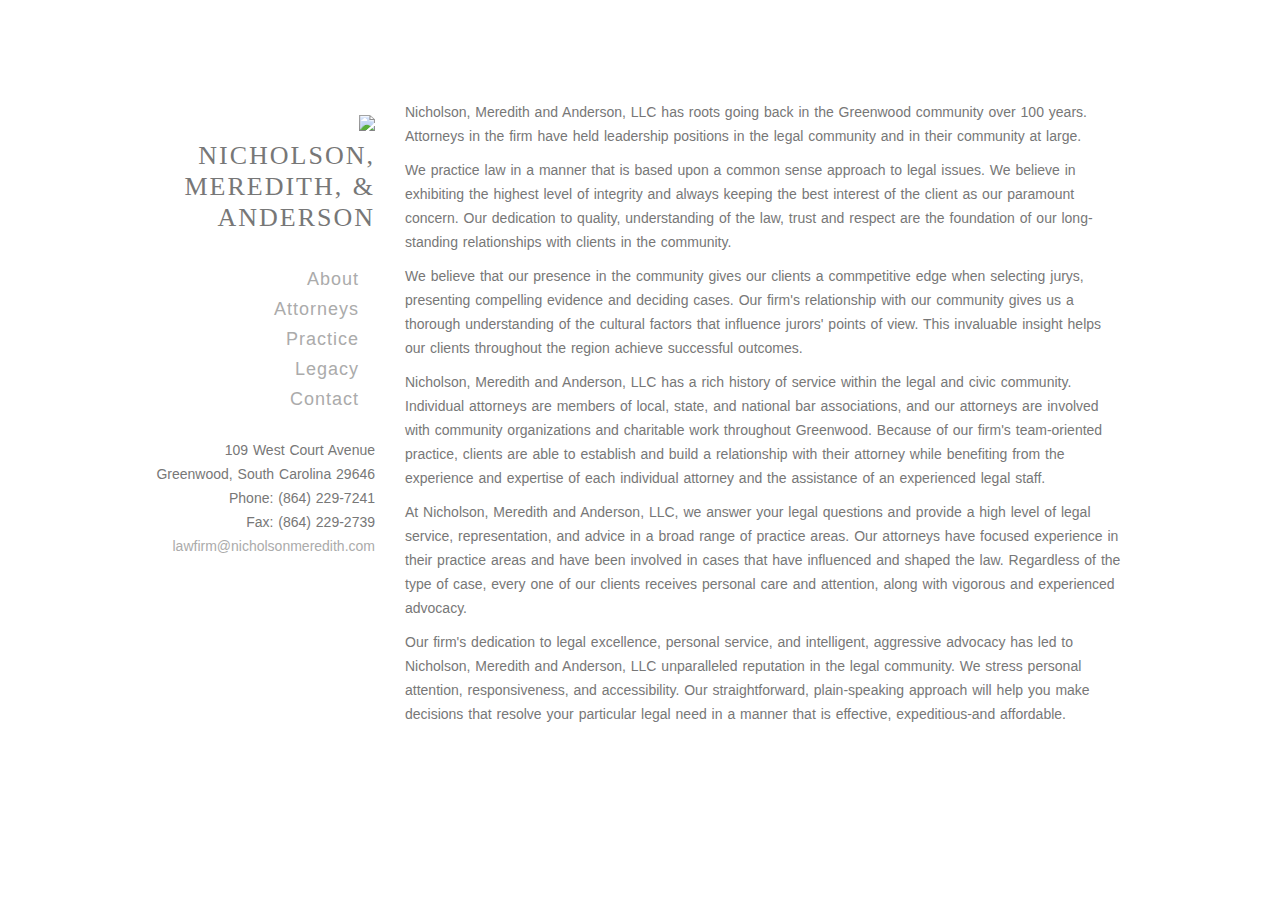
==== about.html @ c521dc34 "pages" ====
<!DOCTYPE html>
<html lang="en">
<head>
<meta charset="utf-8">
<meta name="viewport" content="width=device-width, initial-scale=1, shrink-to-fit=no">
<title>Nicholson, Meredith, &amp; Anderson</title>
<meta name="description" content="Nicholson, Meredith, and Anderson - Attorneys at Law">
<link rel="stylesheet" href="css/bootstrap.min.css">
<link rel="stylesheet" href="css/style.css">
</head>
<body class="home">
	
<div id="main-content">

	<div class="mobile">
		<div class="container">
			<div class="menu-mobile">
				<span class="item item-1"></span>
				<span class="item item-2"></span>
				<span class="item item-3"></span>
			</div>
			<div class="logo trajan"><a href="index.html">Nicholson, Meredith, &amp; Anderson</a></div>
		</div>
	</div>
	<div class="hide-menu"></div>
	
	<div class="container">
		<div class="row">
			
			<div class="col-md-3">
				<div class="header affix">
					<div class="table">
						<div class="table-cell align-middle">
							<div class="logo">
								<a href="index.html"><img class="img-fluid" src="img/nma_logo.jpg"></a>
								<a href="index.html"><h3 class="trajan">Nicholson, Meredith, &amp; Anderson</h3></a>
							</div>
							<div class="main-menu">
								<nav>
									<ul class="menu-list">
										<li class="nav-item"><a class="nav-link js-scroll-trigger" href="about.html">About</a></li>
										<li class="nav-item"><a class="nav-link js-scroll-trigger" href="attorneys.html">Attorneys</a></li>
										<li class="nav-item"><a class="nav-link js-scroll-trigger" href="practice.html">Practice</a></li>
										<li class="nav-item"><a class="nav-link js-scroll-trigger" href="legacy.html">Legacy</a></li>
										<li class="nav-item"><a class="nav-link js-scroll-trigger" href="contact.html">Contact</a></li>
									</ul>
								</nav>
							</div>
							<p><br />109 West Court Avenue Greenwood, South Carolina 29646
							<br />Phone: (864) 229-7241
							<br />Fax: (864) 229-2739
							<br /><a href="mailto:lawfirm@nicholsonmeredith.com">lawfirm@nicholsonmeredith.com</a></p>
						</div>
					</div>
				</div>
			</div>
			
			<div class="col-md-9 col-md-offset-3">
            <p>Nicholson, Meredith and Anderson, LLC has roots going back in the Greenwood community over 100 years. Attorneys in the firm have held leadership positions in the legal   community and in their community at large.</p>
            <p>We practice law in a manner that is based upon a common sense approach to   legal issues. We believe in exhibiting the highest level of integrity and always   keeping the best interest of the client as our paramount concern. Our dedication   to quality, understanding of the law, trust and respect are the foundation of   our long-standing relationships with clients in the community.</p>
            <p>We believe that our presence in the community gives our clients a commpetitive edge when selecting jurys, presenting compelling evidence and deciding cases. Our firm's relationship with our community gives us a thorough understanding of   the cultural factors that influence jurors' points of view. This invaluable   insight helps our clients throughout the region achieve successful outcomes.</p>
            <p>Nicholson, Meredith and Anderson, LLC has a rich history of service within the legal and   civic community. Individual attorneys are members of local, state, and national   bar associations, and our attorneys are involved with community organizations   and charitable work throughout Greenwood. Because of our firm's team-oriented   practice, clients are able to establish and build a relationship with their   attorney while benefiting from the experience and expertise of each individual   attorney and the assistance of an experienced legal staff.</p>
            <p>At Nicholson, Meredith and Anderson, LLC, we answer your legal questions and provide a   high level of legal service, representation, and advice in a broad range of   practice areas. Our attorneys have focused experience in their practice areas and have been involved in cases   that have influenced and shaped the law. Regardless of the type of case, every   one of our clients receives personal care and attention, along with vigorous and   experienced advocacy.</p>
            <p>Our firm's dedication to legal excellence, personal service, and intelligent,   aggressive advocacy has led to Nicholson, Meredith and Anderson, LLC unparalleled   reputation in the legal community. We stress personal attention, responsiveness,   and accessibility. Our straightforward, plain-speaking approach will help you   make decisions that resolve your particular legal need in a manner that is   effective, expeditious-and affordable.</p>

			
			</div>
			
		</div>
	</div>
	
</div>

<script src="js/jquery.min.js"></script>
<script src="js/bootstrap.min.js"></script>
<script src="js/scripts.js"></script>
</body>
</html>
---- css/style.css ----
@import url("https://use.typekit.net/eqx0vrw.css");


.trajan {
	font-family: trajan-pro-3, serif;
	font-style: normal;
	font-weight: 400;
}
.trajan.small {
	font-variant: small-caps;
}
.trajan-semibold {
	font-family: trajan-pro-3, serif;
	font-style: normal;
	font-weight: 600;
}
img.drop {
	padding:10px;
	margin: 0 0 10px;
	background:#eee;
}
img.wrap-left {
	padding:10px;
	margin: 0 10px 10px 0;
	background:#eee;
}
.section {
	margin: 0 0 50px;
}
/* =========== 1. Reset CSS  =========== */
img,
legend {
  border: 0;
}
legend,
td,
th {
  padding: 0;
}
html {
  font-family: sans-serif;
  -ms-text-size-adjust: 100%;
  -webkit-text-size-adjust: 100%;
}
article,
aside,
details,
figcaption,
figure,
footer,
header,
hgroup,
main,
menu,
nav,
section,
summary {
  display: block;
}
audio,
canvas,
progress,
video {
  display: inline-block;
  vertical-align: baseline;
}
audio:not([controls]) {
  display: none;
  height: 0;
}
[hidden],
template {
  display: none;
}
a {
  color: #ababab;
  background-color: transparent;
}
a:hover,
a:active {
  outline: 0;
}
abbr[title] {
  border-bottom: 1px dotted;
}
b,
optgroup,
strong {
  font-weight: 700;
}
dfn {
  font-style: italic;
}
h1 {
  font-size: 2em;
  margin: .67em 0;
}
mark {
  background: #ffffff;
  color: #333333;
}
small {
  font-size: 80%;
}
sub,
sup {
  font-size: 75%;
  line-height: 0;
  position: relative;
  vertical-align: baseline;
}
sup {
  top: -0.5em;
}
sub {
  bottom: -0.25em;
}
svg:not(:root) {
  overflow: hidden;
}
figure {
  margin: 1em 40px;
}
hr {
  -moz-box-sizing: content-box;
  box-sizing: content-box;
  height: 0;
}
pre,
textarea {
  overflow: auto;
}
code,
kbd,
pre,
samp {
  font-family: monospace, monospace;
  font-size: 1em;
}
button,
input,
optgroup,
select,
textarea {
  color: inherit;
  font: inherit;
  margin: 0;
}
button {
  overflow: visible;
}
button,
select {
  text-transform: none;
}
button,
html input[type=button],
input[type=reset],
input[type=submit] {
  -webkit-appearance: button;
  cursor: pointer;
}
button[disabled],
html input[disabled] {
  cursor: default;
}
button::-moz-focus-inner,
input::-moz-focus-inner {
  border: 0;
  padding: 0;
}
input {
  border-radius: 0;
  line-height: normal;
}
input[type=checkbox],
input[type=radio] {
  box-sizing: border-box;
  padding: 0;
}
input[type=number]::-webkit-inner-spin-button,
input[type=number]::-webkit-outer-spin-button {
  height: auto;
}
input[type=search] {
  -webkit-appearance: textfield;
  -moz-box-sizing: content-box;
  -webkit-box-sizing: content-box;
  box-sizing: content-box;
}
input[type=search]::-webkit-search-cancel-button,
input[type=search]::-webkit-search-decoration {
  -webkit-appearance: none;
}
fieldset {
  border: 1px solid #333333;
  margin: 0 2px;
  padding: .35em .625em .75em;
}
table {
  border-collapse: collapse;
  border-spacing: 0;
}
a,
input,
textarea,
button,
select {
  outline: none;
}
a:hover,
a:focus,
input:focus,
textarea:focus,
button:focus,
select:focus {
  outline: none !important;
  text-decoration: none;
}
* {
  -webkit-box-sizing: border-box;
  -moz-box-sizing: border-box;
  box-sizing: border-box;
}
:after,
:before {
  -webkit-box-sizing: border-box;
  -moz-box-sizing: border-box;
  box-sizing: border-box;
}
input::-webkit-input-placeholder,
textarea::-webkit-input-placeholder {
  color: #ababab;
}
input:-moz-placeholder,
textarea:-moz-placeholder {
  color: #ababab;
}
/* =========== 2. Typography  =========== */
h1,
.h1,
h2,
.h2,
h3,
.h3,
h4,
.h4,
h5,
.h5,
h6,
.h6 {
  font-family: Helvetica, Sans-Serif;
  color: #777;
  font-weight: 400;
  line-height: 1.2em;
  margin-bottom: 20px;
  margin-top: 0;
}
h1 > a,
.h1 > a,
h2 > a,
.h2 > a,
h3 > a,
.h3 > a,
h4 > a,
.h4 > a,
h5 > a,
.h5 > a,
h6 > a,
.h6 > a {
  color: inherit;
}
h1,
.h1 {
  font-size: 36px;
}
h2,
.h2 {
  font-size: 30px;
}
h3,
.h3 {
  font-size: 26px;
}
h4,
.h4 {
  font-size: 22px;
}
h5,
.h5 {
  font-size: 18px;
}
h6,
.h6 {
  font-size: 14px;
}
a {
  color: #ababab;
  text-decoration: none;
  -webkit-transition: all 0.3s ease;
  -moz-transition: all 0.3s ease;
  -ms-transition: all 0.3s ease;
  -o-transition: all 0.3s ease;
  transition: all 0.3s ease;
}
a:hover {
  color: #000000 !important;
}
.quicklinks a:hover,
.quicklinks a:active,
.quicklinks a:focus {
  color: #00b9eb !important;
}
p {
  margin-top: 0;
  margin-bottom: 10px;
}
code,
kbd,
pre,
samp {
  font-family: 'Lato', serif;
  -webkit-border-radius: 0;
  -moz-border-radius: 0;
  -ms-border-radius: 0;
  -o-border-radius: 0;
  border-radius: 0;
}
code {
  background-color: #eee;
  letter-spacing: 0.015em;
}
abbr {
  background-color: #A1D71A;
  color: #111;
  border-width: 2px;
}
mark,
.mark {
  color: #ffffff;
  background-color: #a4b4c4;
}
dfn {
  border-bottom: 1px dashed;
}
cite {
  font-style: normal;
}
blockquote {
  position: relative;
  border: 0;
  padding: 0 0 0 40px;
  margin: 20px 0;
  font-style: italic;
  overflow: hidden;
  font-size: 13px;
}
blockquote p:last-child {
  margin-bottom: 0;
}
blockquote:before {
  position: absolute;
  left: 0;
  top: 0;
  content: '\f10d';
  font-family: 'FontAwesome';
  display: inline-block;
  color: #ababab;
  font-size: 24px;
}
blockquote footer,
blockquote cite {
  font-size: 12px;
  color: #333333;
  font-weight: 700;
}
blockquote footer:before,
blockquote cite:before {
  content: '- ';
  color: #333333;
}
blockquote footer:after,
blockquote cite:after {
  content: ' ';
  color: #333333;
}
pre {
  line-height: 1.8em;
  padding: 15px;
  border: 1px solid #E4E4E4;
  font-style: italic;
  overflow: auto;
  white-space: pre-wrap;
  background-color: #f7f7f7;
  word-wrap: break-word;
  max-width: 100%;
}
img {
  max-width: 100%;
  height: auto;
  vertical-align: middle;
  border: 0;
}
input[type="search"],
input[type="text"],
input[type="url"],
input[type="number"],
input[type="password"],
input[type="email"],
input[type="file"],
select,
textarea {
  height: 36px;
  width: 100%;
  border: 1px solid #ababab;
  padding: 0 10px;
  -webkit-transition: all 0.3s ease;
  -moz-transition: all 0.3s ease;
  -ms-transition: all 0.3s ease;
  -o-transition: all 0.3s ease;
  transition: all 0.3s ease;
  -webkit-box-sizing: border-box;
  -moz-box-sizing: border-box;
  box-sizing: border-box;
  -webkit-appearance: none;
}
::-moz-selection {
  color: #f7f7f7;
  background-color: #222222;
}
::selection {
  color: #f7f7f7;
  background-color: #222222;
}
iframe {
  border: 0;
  max-width: 100%;
}
/* ===========  3. General  =========== */
body {
  margin: 0;
  padding: 100px 0 0;
  font-family: Helvetica, Sans-Serif;
  font-size: 14px;
  background: #fff;
  color: #777;
  overflow-x: hidden;
  line-height: 24px;
  word-spacing: 1px;
}
.container {
  max-width: 1000px;
}
.mobile {
  display: none;
  margin-bottom: 60px;
}
.mobile .menu-mobile {
  width: 60px;
  height: 60px;
  display: inline-block;
  position: fixed;
  z-index: 999;
}
.mobile .menu-mobile .item {
  display: block;
  width: 22px;
  height: 2px;
  background-color: #000000;
  position: relative;
}
.mobile .menu-mobile .item-1 {
  top: 23px;
}
.mobile .menu-mobile .item-2 {
  top: 29px;
}
.mobile .menu-mobile .item-3 {
  top: 35px;
}
.mobile .logo {
  padding-bottom: 0;
  padding-top: 10px;
  text-align: center;
}
.hide-menu {
  position: fixed;
  top: 0;
  left: 0;
  right: 0;
  bottom: 0;
  z-index: 998;
  background-color: rgba(0, 0, 0, 0.7);
  visibility: hidden;
  opacity: 0;
  -webkit-transition: visibility 0.3s ease, opacity 0.3s ease;
  -moz-transition: visibility 0.3s ease, opacity 0.3s ease;
  -ms-transition: visibility 0.3s ease, opacity 0.3s ease;
  -o-transition: visibility 0.3s ease, opacity 0.3s ease;
  transition: visibility 0.3s ease, opacity 0.3s ease;
}
/* ===========  4. Header  =========== */
.header {
  width: 220px;
  bottom: 0;
  top: 100px;
  text-align: right;
  z-index: 9;
  position:sticky;
}
.header-text {
  margin-bottom: 50px;
}
.header-text blockquote {
  font-size: 16px;
  padding-left: 50px;
}
.header-text blockquote:before {
  font-size: 30px;
}
.menu-left .header {
  text-align: left;
}
.menu-left .main-menu .sub-menu {
  padding-left: 0;
  padding-right: 20px;
  right: 100%;
  left: auto;
  text-align: right;
}

.table-cell {
  display: table-cell;
  vertical-align: middle;
}
.main-menu {
  font-family: Helvetica, Sans-Serif;
  letter-spacing: 1px;
  font-size: 18px;
  line-height: 24px;
}
.main-menu ul,
.main-menu li {
  list-style: none;
  padding: 0;
  margin: 0;
}
.main-menu .menu-list > li > a {
  padding-top: 3px;
  padding-bottom: 3px;
  display: block;
}
.main-menu .active a {
  color: #000000;
}
.main-menu li {
  position: relative;
}
.main-menu li:hover > .sub-menu {
  opacity: 1;
  visibility: visible;
}
.main-menu .sub-menu {
  position: absolute;
  width: 200px;
  top: 0;
  left: 100%;
  font-size: 14px;
  text-align: left;
  visibility: hidden;
  padding-left: 20px;
  opacity: 0;
}
.main-menu .sub-menu li {
  padding-left: 20px;
  padding-right: 20px;
  background-color: #ababab;
}
.main-menu .sub-menu li:first-child {
  padding-top: 10px;
}
.main-menu .sub-menu li:last-child {
  padding-bottom: 10px;
}
.main-menu .sub-menu a {
  color: #000000 !important;
}
.logo {
  font-size: 40px;
  color: #000000;
  text-transform: uppercase;
  padding-bottom: 10px;
  letter-spacing: 2px;
  line-height: 40px;
}
.logo a {
  color: inherit;
}
.socials {
  padding-top: 50px;
}
.socials a {
  margin-right: 8px;
  font-size: 14px;
}
.socials .fa-search {
  color: #000000;
}
.box-search {
  position: fixed;
  top: 0;
  left: 0;
  width: 100%;
  height: 100%;
  z-index: 999;
  background-color: #ffffff;
  opacity: 0;
  visibility: hidden;
  -webkit-transition: opacity 0.3s ease, visibility 0.3s ease;
  -moz-transition: opacity 0.3s ease, visibility 0.3s ease;
  -ms-transition: opacity 0.3s ease, visibility 0.3s ease;
  -o-transition: opacity 0.3s ease, visibility 0.3s ease;
  transition: opacity 0.3s ease, visibility 0.3s ease;
}
.box-search input[type="search"] {
  height: 50px;
  font-size: 24px;
  padding-top: 0;
  border: none;
  border-bottom: 1px solid #000000;
}
.box-search.active {
  opacity: 1;
  visibility: visible;
}
.search-form {
  margin-left: auto;
  margin-right: auto;
  max-width: 600px;
  position: relative;
  padding-bottom: 200px;
  padding-top: 100px;
}
.kd-close {
  position: absolute;
  width: 50px;
  height: 50px;
  display: inline-block;
  top: 0;
  right: 0;
  cursor: pointer;
  font-size: 24px;
  color: #000000;
  background-color: #ffffff;
  line-height: 48px;
  text-align: center;
  -webkit-border-radius: 50%;
  -moz-border-radius: 50%;
  border-radius: 50%;
}
.kd-close:before {
  content: '';
  width: 30px;
  height: 2px;
  background-color: #000000;
  display: block;
  -webkit-transform: rotate(44deg) translate(26px, 10px);
  -moz-transform: rotate(44deg) translate(26px, 10px);
  transform: rotate(44deg) translate(26px, 10px);
}
.kd-close:after {
  content: '';
  width: 30px;
  height: 2px;
  background-color: #000000;
  display: block;
  -webkit-transform: rotate(-46deg) translate(-10px, 24px);
  -moz-transform: rotate(-46deg) translate(-10px, 24px);
  transform: rotate(-46deg) translate(-10px, 24px);
}
.copyright {
  font-size: 12px;
  color: #ababab;
}
/* ===========  5. Projects  =========== */
.projects {
  padding-left: 80px;
  padding-right: 50px;
}
.project-item {
  position: relative;
  margin-bottom: 40px;
}
.project-item:last-child {
  margin-bottom: 0;
}
.project-item .title {
  position: absolute;
  top: 20px;
  left: 20px;
  opacity: 0;
  visibility: hidden;
}
.project-item .title a {
  background-color: #000000;
  color: #ffffff;
  font-size: 14px;
  display: inline-block;
  line-height: 24px;
  padding-left: 10px;
  padding-right: 10px;
  opacity: 1;
  letter-spacing: 1px;
}
.project-item .title a:hover {
  color: #ffffff !important;
  opacity: 0.7;
}
.project-item:hover .title {
  opacity: 1;
  visibility: visible;
  -webkit-transition: opacity 0.3s ease-in-out, visibility 0.3s ease-in-out;
  -moz-transition: opacity 0.3s ease-in-out, visibility 0.3s ease-in-out;
  -ms-transition: opacity 0.3s ease-in-out, visibility 0.3s ease-in-out;
  -o-transition: opacity 0.3s ease-in-out, visibility 0.3s ease-in-out;
  transition: opacity 0.3s ease-in-out, visibility 0.3s ease-in-out;
}
.pagination-wrap {
  margin-top: 60px;
  font-family: 'Roboto', serif;
}
.pagination-wrap ul {
  list-style: none;
  margin: 0;
  padding: 0;
  text-align: center;
}
.pagination-wrap ul:after {
  content: '';
  display: block;
  clear: both;
}
.pagination-wrap ul span {
  display: block;
}
.pagination-wrap ul li {
  display: inline-block;
  overflow: hidden;
  font-size: 18px;
  padding-left: 5px;
  padding-right: 5px;
}
.pagination-wrap ul li .current {
  color: #000000;
}
.navigation-wrap {
  margin-top: 50px;
  text-align: center;
}
.navigation-wrap:after {
  content: '';
  clear: both;
  display: block;
}
.navigation-wrap a {
  display: inline-block;
  width: 50px;
  height: 40px;
  line-height: 40px;
  margin-right: 10px;
  background-color: #cccccc;
  opacity: 1;
  -webkit-transition: opacity 0.3s ease;
  -moz-transition: opacity 0.3s ease;
  -ms-transition: opacity 0.3s ease;
  -o-transition: opacity 0.3s ease;
  transition: opacity 0.3s ease;
}
.navigation-wrap a:last-child {
  margin-right: 0;
}
.navigation-wrap a:hover {
  opacity: 0.8;
}
.project .detail-content {
  padding: 50px;
  background-color: #eeeeee;
}
.project .title {
  color: #000000;
  margin-bottom: 30px;
}
.project a {
  color: #000000 !important;
  font-weight: 700;
}
.project .project-attributes {
  margin-top: 20px;
  font-size: 12px;
}
.project .project-attributes .socials {
  padding-top: 0;
}
.project table {
  width: 100%;
}
.project .name {
  font-weight: 700;
  width: 30%;
  text-align: left;
  padding-bottom: 10px;
}
.project .value {
  font-style: italic;
  width: 70%;
  padding-bottom: 10px;
}
.project .images-project {
  margin-top: 50px;
}
.project .popup img {
  margin-bottom: 30px;
}
.project .popup:last-child img {
  margin-bottom: 0;
}
/* ===========  6. Posts  =========== */
.post {
  margin-bottom: 40px;
}
.post:last-child {
  margin-bottom: 0;
}
.post .post-content {
  background-color: #eeeeee;
  padding: 50px 50px 40px;
}
.title {
  margin-top: 0;
  margin-bottom: 5px;
  line-height: 24px;
  color: #000000;
  font-size: 24px;
  letter-spacing: 1px;
}
.post-details {
  font-style: italic;
  font-size: 12px;
}
.post-details a {
  display: inline-block;
}
.post-details a:after {
  content: '//';
  margin-left: 5px;
  margin-right: 5px;
}
.post-details a:last-child:after {
  content: normal;
}
.the-content {
  margin-top: 20px;
}
.the-content p:last-child {
  margin-bottom: 0;
}
.the-content ul,
.the-content ol {
  font-size: 13px;
  font-style: italic;
  padding-left: 20px;
}
.the-content ul li,
.the-content ol li {
  margin-bottom: 5px;
}
.the-content ul > li:last-child,
.the-content ol > li:last-child {
  margin-bottom: 0;
}
.post-footer {
  margin-top: 30px;
}
.cat strong {
  margin-right: 5px;
}
.cat a {
  color: #000000;
}
.cat a:after {
  content: ',';
  margin-right: 5px;
}
.cat a:last-child:after {
  content: normal;
}
.post-tags a {
  opacity: 1;
  display: inline-block;
  color: #000000;
}
.post-tags a:before {
  margin-left: 5px;
  content: '#';
}
.post-tags a:first-child:before {
  margin-left: 0;
}
.post-tags a:hover {
  opacity: 0.8;
}
.post-share {
  text-align: center;
  padding-top: 10px;
  margin-bottom: 30px;
}
.post-share a {
  color: #000000;
  margin-left: 5px;
  margin-right: 5px;
}
.the-excerpt {
  margin-top: 20px;
}
.contact-item {
  margin-bottom: 20px;
}
.contact-item:last-child {
  margin-bottom: 0;
}
.contact-item textarea {
  padding-top: 5px;
  height: 100px;
  resize: vertical;
}
.contact-item .submit {
  display: inline-block;
  min-width: 100px;
  padding-left: 20px;
  padding-right: 20px;
  background-color: #000000;
  color: #ffffff;
  border: none;
  height: 36px;
  text-transform: uppercase;
  font-size: 12px;
  letter-spacing: 1px;
}
.post_404_not_found {
  margin-top: 20px;
}
.go-to-home {
  min-width: 100px;
  padding: 5px 15px;
  display: inline-block;
  background-color: #000000;
  color: #ffffff;
  margin-top: 10px;
}
.go-to-home a {
  color: inherit;
  opacity: 1;
}
.go-to-home a:hover {
  color: inherit !important;
  opacity: 0.8;
}
/* ===========  7. Footer  =========== */
.footer-inner {
  margin-top: 80px;
  border-top: 1px solid #ababab;
  padding-top: 40px;
  padding-bottom: 40px;
  margin-left: 80px;
  margin-right: 50px;
  font-size: 12px;
}
.footer-inner .title {
  font-size: 14px;
  font-weight: 700;
}
.footer-inner ul {
  list-style: none;
  font-size: 12px;
  margin: 0;
  padding: 0;
}
/* ===========  8. Preload  =========== */
#preload {
  top: 0;
  left: 0;
  bottom: 0;
  right: 0;
  margin: auto;
  position: fixed;
  width: 100%;
  height: 100%;
  background-color: #fff;
  z-index: 9999999;
  display: flex;
  align-items: center;
  justify-content: center;
  overflow: hidden;
}
#preload .kd-bounce {
  width: 40px;
  height: 40px;
  position: relative;
  margin: 40px auto;
}
#preload .kd-bounce:before,
#preload .kd-bounce:after {
  content: '';
  display: block;
  width: 100%;
  height: 100%;
  border-radius: 50%;
  background-color: #242424;
  opacity: 0.4;
  position: absolute;
  top: 0;
  left: 0;
  animation: kd-bounce 2.4s infinite ease-in-out;
}
#preload .kd-bounce:after {
  animation-delay: -1.2s;
}
@keyframes kd-bounce {
  0%,
  100% {
    transform: scale(0);
  }
  50% {
    transform: scale(1);
  }
}
/* ===========  9. Responsive  =========== */
@media screen and (max-width: 991px) {
  .preload {
    display: none;
  }
  .mobile {
    display: block;
  }
  .header,
  .menu-left .header {
    left: 0;
    width: 250px;
    z-index: 9999;
    background-color: #000000;
    text-align: center;
    -webkit-transform: translateX(-101%);
    -moz-transform: translateX(-101%);
    transform: translateX(-101%);
    -webkit-transition: transform 0.3s ease;
    -moz-transition: transform 0.3s ease;
    -ms-transition: transform 0.3s ease;
    -o-transition: transform 0.3s ease;
    transition: transform 0.3s ease;
  }
  .header .logo,
  .menu-left .header .logo {
    color: #ffffff;
  }
  .header.active,
  .menu-left .header.active {
    -webkit-transform: translateX(0);
    -moz-transform: translateX(0);
    transform: translateX(0);
  }
  .main-menu,
  .menu-left .main-menu {
    max-height: 45%;
    overflow-y: auto;
    overflow-x: hidden;
  }
  .main-menu a:hover,
  .menu-left .main-menu a:hover {
    color: #ffffff !important;
  }
  .main-menu .active a,
  .menu-left .main-menu .active a {
    color: #ffffff;
  }
  .main-menu .sub-menu,
  .menu-left .main-menu .sub-menu {
    display: none;
    position: relative;
    width: 100%;
    left: 0;
    visibility: visible;
    opacity: 1;
    padding-left: 0;
    text-align: center;
  }
  .main-menu .sub-menu li,
  .menu-left .main-menu .sub-menu li,
  .main-menu .sub-menu li:first-child,
  .menu-left .main-menu .sub-menu li:first-child,
  .main-menu .sub-menu li:last-child,
  .menu-left .main-menu .sub-menu li:last-child {
    padding-top: 5px;
    padding-bottom: 5px;
  }
  .projects {
    padding-left: 50px;
    padding-right: 50px;
  }
  .footer-inner {
    margin-left: 50px;
    margin-right: 50px;
  }
  .socials a {
    margin-right: 10px;
  }
  .socials .fa-search {
    color: #ffffff;
  }
  .hide-menu.active {
    visibility: visible;
    opacity: 1;
  }
}
@media screen and (max-width: 768px) {
  body {
    padding-top: 30px;
  }
  .project-item {
    margin-bottom: 30px;
  }
}
@media screen and (max-width: 600px) {
  .post .post-content {
    padding: 20px;
  }
  .project .detail-content {
    padding: 20px;
  }
  .project .images-project {
    margin-top: 30px;
  }
  #comments .children {
    padding-left: 0;
  }
}
@media screen and (max-width: 480px) {
  .projects {
    padding-left: 0;
    padding-right: 0;
  }
  .footer-inner {
    margin-left: 0;
    margin-right: 0;
  }
  .mobile {
    margin-bottom: 50px;
  }
  .mobile .logo {
    font-size: 30px;
    padding-left: 20px;
  }
  .project-item {
    margin-bottom: 20px;
  }
  .navigation-wrap {
    margin-top: 30px;
  }
  .footer-inner {
    margin-top: 50px;
  }
}
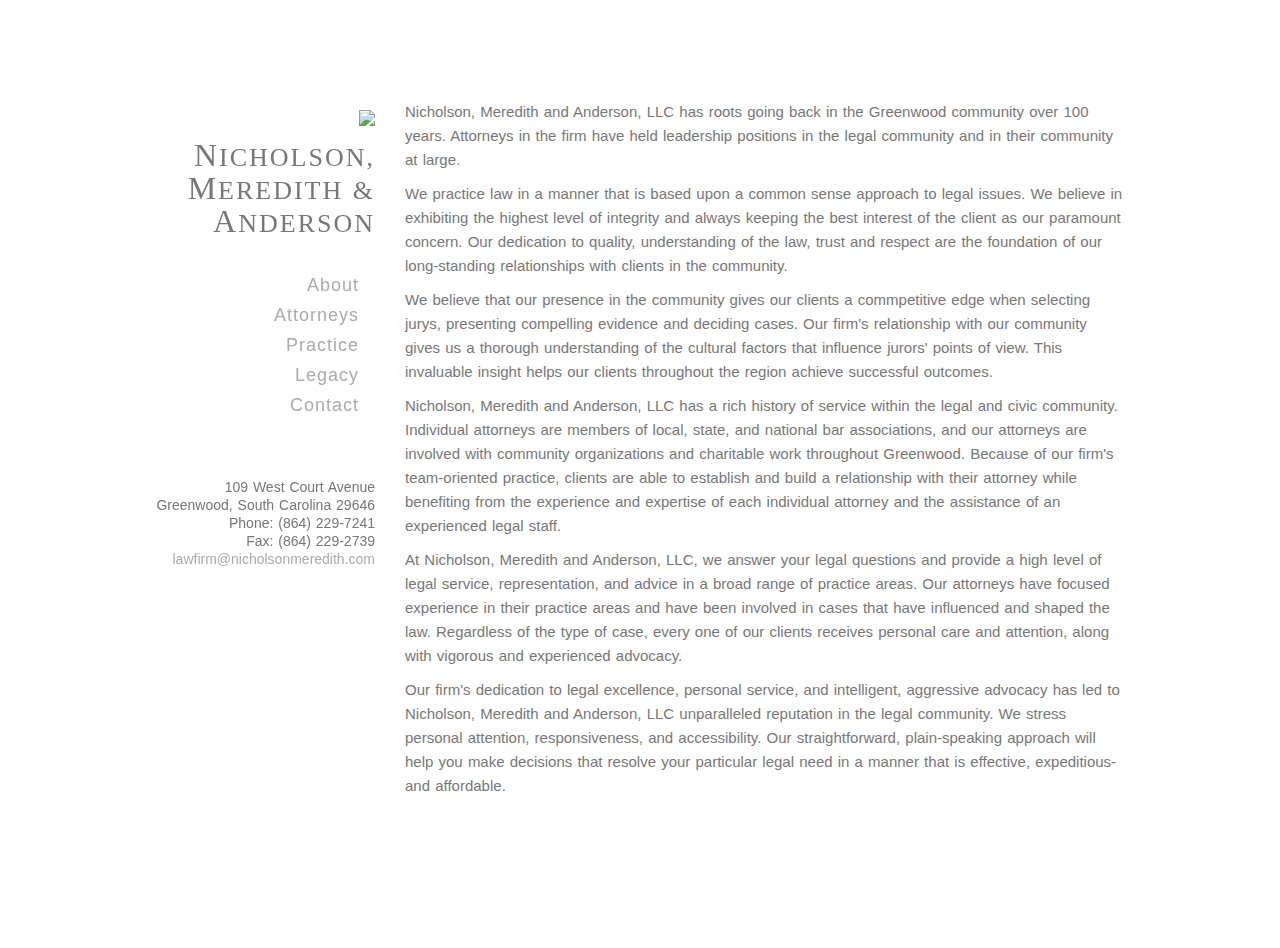
==== commit f9d93811: "proof" ====
--- a/about.html
+++ b/about.html
@@ -19,7 +19,7 @@
 				<span class="item item-2"></span>
 				<span class="item item-3"></span>
 			</div>
-			<div class="logo trajan"><a href="index.html">Nicholson, Meredith, &amp; Anderson</a></div>
+			<div class="logo trajan"><a href="index.html"><span class="larger-font">N</span>icholson, <span class="larger-font">M</span>eredith &amp; <span class="larger-font">A</span>nderson</a></div>
 		</div>
 	</div>
 	<div class="hide-menu"></div>
@@ -27,42 +27,42 @@
 	<div class="container">
 		<div class="row">
 			
-			<div class="col-md-3">
-				<div class="header affix">
-					<div class="table">
-						<div class="table-cell align-middle">
-							<div class="logo">
-								<a href="index.html"><img class="img-fluid" src="img/nma_logo.jpg"></a>
-								<a href="index.html"><h3 class="trajan">Nicholson, Meredith, &amp; Anderson</h3></a>
-							</div>
-							<div class="main-menu">
-								<nav>
-									<ul class="menu-list">
-										<li class="nav-item"><a class="nav-link js-scroll-trigger" href="about.html">About</a></li>
-										<li class="nav-item"><a class="nav-link js-scroll-trigger" href="attorneys.html">Attorneys</a></li>
-										<li class="nav-item"><a class="nav-link js-scroll-trigger" href="practice.html">Practice</a></li>
-										<li class="nav-item"><a class="nav-link js-scroll-trigger" href="legacy.html">Legacy</a></li>
-										<li class="nav-item"><a class="nav-link js-scroll-trigger" href="contact.html">Contact</a></li>
-									</ul>
-								</nav>
-							</div>
-							<p><br />109 West Court Avenue Greenwood, South Carolina 29646
-							<br />Phone: (864) 229-7241
-							<br />Fax: (864) 229-2739
-							<br /><a href="mailto:lawfirm@nicholsonmeredith.com">lawfirm@nicholsonmeredith.com</a></p>
-						</div>
+			<div class="col-lg-3">
+				<div class="header position-fixed">
+
+					<div class="logo">
+						<a href="index.html"><img class="img-fluid" src="img/nma_logo.jpg"></a>
+						<a href="index.html"><h3 class="trajan"><span class="larger-font">N</span>icholson, <span class="larger-font">M</span>eredith &amp; <span class="larger-font">A</span>nderson</h3></a>
 					</div>
+					<div class="main-menu">
+						<nav>
+							<ul class="menu-list">
+								<li class="nav-item"><a class="nav-link js-scroll-trigger" href="about.html">About</a></li>
+								<li class="nav-item"><a class="nav-link js-scroll-trigger" href="attorneys.html">Attorneys</a></li>
+								<li class="nav-item"><a class="nav-link js-scroll-trigger" href="practice.html">Practice</a></li>
+								<li class="nav-item"><a class="nav-link js-scroll-trigger" href="legacy.html">Legacy</a></li>
+								<li class="nav-item"><a class="nav-link js-scroll-trigger" href="contact.html">Contact</a></li>
+							</ul>
+						</nav>
+					</div>
+					<p class="footer"><br />109 West Court Avenue Greenwood, South Carolina 29646
+					<br />Phone: (864) 229-7241
+					<br />Fax: (864) 229-2739
+					<br /><a href="mailto:lawfirm@nicholsonmeredith.com">lawfirm@nicholsonmeredith.com</a></p>
 				</div>
+
 			</div>
 			
-			<div class="col-md-9 col-md-offset-3">
-            <p>Nicholson, Meredith and Anderson, LLC has roots going back in the Greenwood community over 100 years. Attorneys in the firm have held leadership positions in the legal   community and in their community at large.</p>
-            <p>We practice law in a manner that is based upon a common sense approach to   legal issues. We believe in exhibiting the highest level of integrity and always   keeping the best interest of the client as our paramount concern. Our dedication   to quality, understanding of the law, trust and respect are the foundation of   our long-standing relationships with clients in the community.</p>
-            <p>We believe that our presence in the community gives our clients a commpetitive edge when selecting jurys, presenting compelling evidence and deciding cases. Our firm's relationship with our community gives us a thorough understanding of   the cultural factors that influence jurors' points of view. This invaluable   insight helps our clients throughout the region achieve successful outcomes.</p>
-            <p>Nicholson, Meredith and Anderson, LLC has a rich history of service within the legal and   civic community. Individual attorneys are members of local, state, and national   bar associations, and our attorneys are involved with community organizations   and charitable work throughout Greenwood. Because of our firm's team-oriented   practice, clients are able to establish and build a relationship with their   attorney while benefiting from the experience and expertise of each individual   attorney and the assistance of an experienced legal staff.</p>
-            <p>At Nicholson, Meredith and Anderson, LLC, we answer your legal questions and provide a   high level of legal service, representation, and advice in a broad range of   practice areas. Our attorneys have focused experience in their practice areas and have been involved in cases   that have influenced and shaped the law. Regardless of the type of case, every   one of our clients receives personal care and attention, along with vigorous and   experienced advocacy.</p>
-            <p>Our firm's dedication to legal excellence, personal service, and intelligent,   aggressive advocacy has led to Nicholson, Meredith and Anderson, LLC unparalleled   reputation in the legal community. We stress personal attention, responsiveness,   and accessibility. Our straightforward, plain-speaking approach will help you   make decisions that resolve your particular legal need in a manner that is   effective, expeditious-and affordable.</p>
-
+			<div class="col-lg-9 col-lg-offset-3">
+				
+				<div class="section">
+					<p>Nicholson, Meredith and Anderson, LLC has roots going back in the Greenwood community over 100 years. Attorneys in the firm have held leadership positions in the legal   community and in their community at large.</p>
+					<p>We practice law in a manner that is based upon a common sense approach to   legal issues. We believe in exhibiting the highest level of integrity and always   keeping the best interest of the client as our paramount concern. Our dedication   to quality, understanding of the law, trust and respect are the foundation of   our long-standing relationships with clients in the community.</p>
+					<p>We believe that our presence in the community gives our clients a commpetitive edge when selecting jurys, presenting compelling evidence and deciding cases. Our firm's relationship with our community gives us a thorough understanding of   the cultural factors that influence jurors' points of view. This invaluable   insight helps our clients throughout the region achieve successful outcomes.</p>
+					<p>Nicholson, Meredith and Anderson, LLC has a rich history of service within the legal and   civic community. Individual attorneys are members of local, state, and national   bar associations, and our attorneys are involved with community organizations   and charitable work throughout Greenwood. Because of our firm's team-oriented   practice, clients are able to establish and build a relationship with their   attorney while benefiting from the experience and expertise of each individual   attorney and the assistance of an experienced legal staff.</p>
+					<p>At Nicholson, Meredith and Anderson, LLC, we answer your legal questions and provide a   high level of legal service, representation, and advice in a broad range of   practice areas. Our attorneys have focused experience in their practice areas and have been involved in cases   that have influenced and shaped the law. Regardless of the type of case, every   one of our clients receives personal care and attention, along with vigorous and   experienced advocacy.</p>
+					<p>Our firm's dedication to legal excellence, personal service, and intelligent,   aggressive advocacy has led to Nicholson, Meredith and Anderson, LLC unparalleled   reputation in the legal community. We stress personal attention, responsiveness,   and accessibility. Our straightforward, plain-speaking approach will help you   make decisions that resolve your particular legal need in a manner that is   effective, expeditious-and affordable.</p>
+				</div>
 			
 			</div>
 			
--- a/css/style.css
+++ b/css/style.css
@@ -6,7 +6,7 @@
 	font-style: normal;
 	font-weight: 400;
 }
-.trajan.small {
+.trajan-small {
 	font-variant: small-caps;
 }
 .trajan-semibold {
@@ -25,9 +25,23 @@
 	background:#eee;
 }
 .section {
+	margin: 0 0 150px;
+}
+.section-small {
 	margin: 0 0 50px;
 }
-/* =========== 1. Reset CSS  =========== */
+p.footer {
+	line-height:18px;
+	font-size:14px;
+}
+span.larger-font {
+	font-size:32px;
+}
+.logo img {
+	padding: 0 0 10px;
+}
+
+/* =========== RESET  =========== */
 img,
 legend {
   border: 0;
@@ -236,7 +250,9 @@
 textarea:-moz-placeholder {
   color: #ababab;
 }
-/* =========== 2. Typography  =========== */
+
+
+/* =========== TYPE =========== */
 h1,
 .h1,
 h2,
@@ -410,10 +426,10 @@
 input[type="file"],
 select,
 textarea {
-  height: 36px;
+
   width: 100%;
   border: 1px solid #ababab;
-  padding: 0 10px;
+
   -webkit-transition: all 0.3s ease;
   -moz-transition: all 0.3s ease;
   -ms-transition: all 0.3s ease;
@@ -436,12 +452,14 @@
   border: 0;
   max-width: 100%;
 }
-/* ===========  3. General  =========== */
+
+
+/* ===========  BODY  =========== */
 body {
   margin: 0;
   padding: 100px 0 0;
   font-family: Helvetica, Sans-Serif;
-  font-size: 14px;
+  font-size: 15px;
   background: #fff;
   color: #777;
   overflow-x: hidden;
@@ -499,14 +517,16 @@
   -o-transition: visibility 0.3s ease, opacity 0.3s ease;
   transition: visibility 0.3s ease, opacity 0.3s ease;
 }
-/* ===========  4. Header  =========== */
+
+
+/* ===========  HEADER MENU  =========== */
 .header {
   width: 220px;
   bottom: 0;
   top: 100px;
   text-align: right;
   z-index: 9;
-  position:sticky;
+  position:absolute;
 }
 .header-text {
   margin-bottom: 50px;
@@ -529,15 +549,12 @@
   text-align: right;
 }
 
-.table-cell {
-  display: table-cell;
-  vertical-align: middle;
-}
 .main-menu {
   font-family: Helvetica, Sans-Serif;
   letter-spacing: 1px;
   font-size: 18px;
   line-height: 24px;
+  padding: 0 0 40px;
 }
 .main-menu ul,
 .main-menu li {
@@ -682,6 +699,8 @@
   font-size: 12px;
   color: #ababab;
 }
+
+
 /* ===========  5. Projects  =========== */
 .projects {
   padding-left: 80px;
@@ -824,6 +843,9 @@
 .project .popup:last-child img {
   margin-bottom: 0;
 }
+
+
+
 /* ===========  6. Posts  =========== */
 .post {
   margin-bottom: 40px;
@@ -965,7 +987,9 @@
   color: inherit !important;
   opacity: 0.8;
 }
-/* ===========  7. Footer  =========== */
+
+
+/* ===========  FOOTER =========== */
 .footer-inner {
   margin-top: 80px;
   border-top: 1px solid #ababab;
@@ -985,7 +1009,8 @@
   margin: 0;
   padding: 0;
 }
-/* ===========  8. Preload  =========== */
+
+/* ===========  LOADER =========== */
 #preload {
   top: 0;
   left: 0;
@@ -1034,7 +1059,9 @@
     transform: scale(1);
   }
 }
-/* ===========  9. Responsive  =========== */
+
+
+/* ===========  MOBILE =========== */
 @media screen and (max-width: 991px) {
   .preload {
     display: none;
@@ -1042,6 +1069,13 @@
   .mobile {
     display: block;
   }
+.mobile .logo {
+	font-size: 30px;
+	padding-left: 20px;
+}
+body {
+	padding-top: 50px;
+}
   .header,
   .menu-left .header {
     left: 0;
@@ -1122,50 +1156,36 @@
   }
 }
 @media screen and (max-width: 768px) {
-  body {
-    padding-top: 30px;
-  }
-  .project-item {
-    margin-bottom: 30px;
-  }
+	body {
+		padding-top: 30px;
+	}
 }
 @media screen and (max-width: 600px) {
-  .post .post-content {
-    padding: 20px;
-  }
-  .project .detail-content {
-    padding: 20px;
-  }
-  .project .images-project {
-    margin-top: 30px;
-  }
-  #comments .children {
-    padding-left: 0;
-  }
+	.mobile .logo {
+		font-size: 27px;
+		padding-left: 20px;
+	}
 }
 @media screen and (max-width: 480px) {
-  .projects {
-    padding-left: 0;
-    padding-right: 0;
-  }
-  .footer-inner {
-    margin-left: 0;
-    margin-right: 0;
-  }
-  .mobile {
-    margin-bottom: 50px;
-  }
-  .mobile .logo {
-    font-size: 30px;
-    padding-left: 20px;
-  }
-  .project-item {
-    margin-bottom: 20px;
-  }
-  .navigation-wrap {
-    margin-top: 30px;
-  }
-  .footer-inner {
-    margin-top: 50px;
-  }
-}
+	.projects {
+		padding-left: 0;
+		padding-right: 0;
+	}
+	.footer-inner {
+		margin-left: 0;
+		margin-right: 0;
+	}
+	.mobile {
+		margin-bottom: 50px;
+	}
+	.mobile .logo {
+		font-size: 25px;
+		padding-left: 30px;
+	}
+	.navigation-wrap {
+		margin-top: 30px;
+	}
+	.footer-inner {
+		margin-top: 50px;
+	}
+}
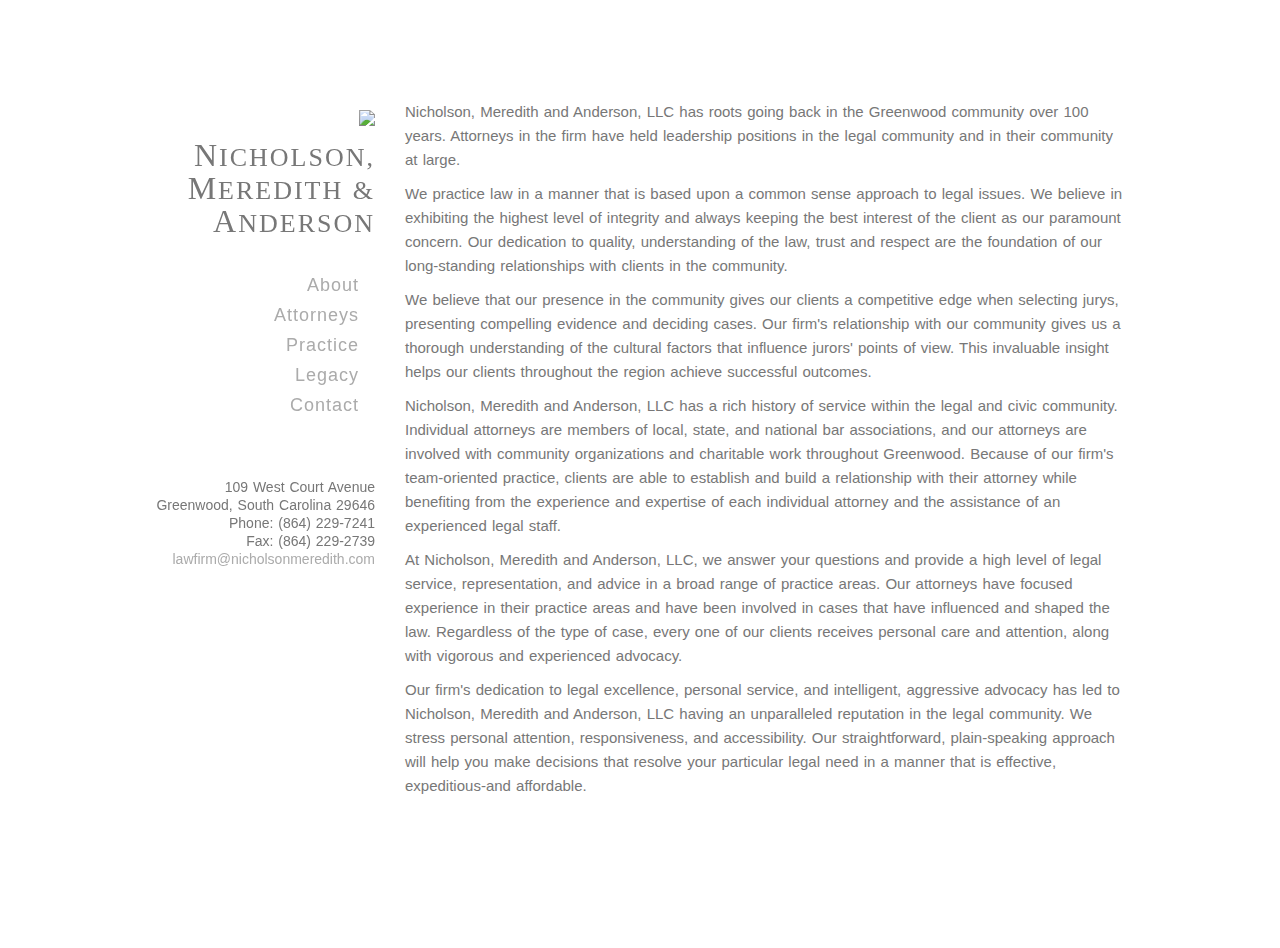
==== commit 2066e5f6: "about corrections" ====
--- a/about.html
+++ b/about.html
@@ -6,6 +6,7 @@
 <title>Nicholson, Meredith, &amp; Anderson</title>
 <meta name="description" content="Nicholson, Meredith, and Anderson - Attorneys at Law">
 <link rel="stylesheet" href="css/bootstrap.min.css">
+<link rel="stylesheet" href="css/fa-all.css">
 <link rel="stylesheet" href="css/style.css">
 </head>
 <body class="home">
@@ -45,10 +46,8 @@
 							</ul>
 						</nav>
 					</div>
-					<p class="footer"><br />109 West Court Avenue Greenwood, South Carolina 29646
-					<br />Phone: (864) 229-7241
-					<br />Fax: (864) 229-2739
-					<br /><a href="mailto:lawfirm@nicholsonmeredith.com">lawfirm@nicholsonmeredith.com</a></p>
+					<p class="footer"><br />109 West Court Avenue Greenwood, South Carolina 29646<br />Phone: (864) 229-7241<br />Fax: (864) 229-2739<br /><span id="obf"><script>document.getElementById("obf").innerHTML="<n uers=\"znvygb:ynjsvez@avpubyfbazrerqvgu.pbz?fhowrpg=sebz avpubyfbazrerqvgu.pbz\" gnetrg=\"_oynax\">ynjsvez@avpubyfbazrerqvgu.pbz</n>".replace(/[a-zA-Z]/g,function(c){return String.fromCharCode((c<="Z"?90:122)>=(c=c.charCodeAt(0)+13)?c:c-26);});</script><noscript><span style="unicode-bidi:bidi-override;direction:rtl;">moc.htideremnoslohcin@mrifwal</span></noscript></span></p>
+					<a href="https://www.facebook.com/nicholsonmeredith/" target="_blank"><i class="fab fa-2x fa-facebook-square"></i></a>
 				</div>
 
 			</div>
@@ -57,11 +56,11 @@
 				
 				<div class="section">
 					<p>Nicholson, Meredith and Anderson, LLC has roots going back in the Greenwood community over 100 years. Attorneys in the firm have held leadership positions in the legal   community and in their community at large.</p>
-					<p>We practice law in a manner that is based upon a common sense approach to   legal issues. We believe in exhibiting the highest level of integrity and always   keeping the best interest of the client as our paramount concern. Our dedication   to quality, understanding of the law, trust and respect are the foundation of   our long-standing relationships with clients in the community.</p>
-					<p>We believe that our presence in the community gives our clients a commpetitive edge when selecting jurys, presenting compelling evidence and deciding cases. Our firm's relationship with our community gives us a thorough understanding of   the cultural factors that influence jurors' points of view. This invaluable   insight helps our clients throughout the region achieve successful outcomes.</p>
-					<p>Nicholson, Meredith and Anderson, LLC has a rich history of service within the legal and   civic community. Individual attorneys are members of local, state, and national   bar associations, and our attorneys are involved with community organizations   and charitable work throughout Greenwood. Because of our firm's team-oriented   practice, clients are able to establish and build a relationship with their   attorney while benefiting from the experience and expertise of each individual   attorney and the assistance of an experienced legal staff.</p>
-					<p>At Nicholson, Meredith and Anderson, LLC, we answer your legal questions and provide a   high level of legal service, representation, and advice in a broad range of   practice areas. Our attorneys have focused experience in their practice areas and have been involved in cases   that have influenced and shaped the law. Regardless of the type of case, every   one of our clients receives personal care and attention, along with vigorous and   experienced advocacy.</p>
-					<p>Our firm's dedication to legal excellence, personal service, and intelligent,   aggressive advocacy has led to Nicholson, Meredith and Anderson, LLC unparalleled   reputation in the legal community. We stress personal attention, responsiveness,   and accessibility. Our straightforward, plain-speaking approach will help you   make decisions that resolve your particular legal need in a manner that is   effective, expeditious-and affordable.</p>
+					<p>We practice law in a manner that is based upon a common sense approach to legal issues. We believe in exhibiting the highest level of integrity and always   keeping the best interest of the client as our paramount concern. Our dedication to quality, understanding of the law, trust and respect are the foundation of   our long-standing relationships with clients in the community.</p>
+					<p>We believe that our presence in the community gives our clients a competitive edge when selecting jurys, presenting compelling evidence and deciding cases. Our firm's relationship with our community gives us a thorough understanding of the cultural factors that influence jurors' points of view. This invaluable insight helps our clients throughout the region achieve successful outcomes.</p>
+					<p>Nicholson, Meredith and Anderson, LLC has a rich history of service within the legal and civic community. Individual attorneys are members of local, state, and national   bar associations, and our attorneys are involved with community organizations   and charitable work throughout Greenwood. Because of our firm's team-oriented   practice, clients are able to establish and build a relationship with their   attorney while benefiting from the experience and expertise of each individual   attorney and the assistance of an experienced legal staff.</p>
+					<p>At Nicholson, Meredith and Anderson, LLC, we answer your questions and provide a high level of legal service, representation, and advice in a broad range of practice areas. Our attorneys have focused experience in their practice areas and have been involved in cases   that have influenced and shaped the law. Regardless of the type of case, every   one of our clients receives personal care and attention, along with vigorous and experienced advocacy.</p>
+					<p>Our firm's dedication to legal excellence, personal service, and intelligent, aggressive advocacy has led to Nicholson, Meredith and Anderson, LLC having an unparalleled reputation in the legal community. We stress personal attention, responsiveness,   and accessibility. Our straightforward, plain-speaking approach will help you make decisions that resolve your particular legal need in a manner that is   effective, expeditious-and affordable.</p>
 				</div>
 			
 			</div>
--- a/css/fa-all.css
+++ b/css/fa-all.css
@@ -0,0 +1,3809 @@
+/*!
+ * Font Awesome Free 5.3.1 by @fontawesome - https://fontawesome.com
+ * License - https://fontawesome.com/license/free (Icons: CC BY 4.0, Fonts: SIL OFL 1.1, Code: MIT License)
+ */
+.fa,
+.fas,
+.far,
+.fal,
+.fab {
+  -moz-osx-font-smoothing: grayscale;
+  -webkit-font-smoothing: antialiased;
+  display: inline-block;
+  font-style: normal;
+  font-variant: normal;
+  text-rendering: auto;
+  line-height: 1; }
+
+.fa-lg {
+  font-size: 1.33333em;
+  line-height: 0.75em;
+  vertical-align: -.0667em; }
+
+.fa-xs {
+  font-size: .75em; }
+
+.fa-sm {
+  font-size: .875em; }
+
+.fa-1x {
+  font-size: 1em; }
+
+.fa-2x {
+  font-size: 2em; }
+
+.fa-3x {
+  font-size: 3em; }
+
+.fa-4x {
+  font-size: 4em; }
+
+.fa-5x {
+  font-size: 5em; }
+
+.fa-6x {
+  font-size: 6em; }
+
+.fa-7x {
+  font-size: 7em; }
+
+.fa-8x {
+  font-size: 8em; }
+
+.fa-9x {
+  font-size: 9em; }
+
+.fa-10x {
+  font-size: 10em; }
+
+.fa-fw {
+  text-align: center;
+  width: 1.25em; }
+
+.fa-ul {
+  list-style-type: none;
+  margin-left: 2.5em;
+  padding-left: 0; }
+  .fa-ul > li {
+    position: relative; }
+
+.fa-li {
+  left: -2em;
+  position: absolute;
+  text-align: center;
+  width: 2em;
+  line-height: inherit; }
+
+.fa-border {
+  border: solid 0.08em #eee;
+  border-radius: .1em;
+  padding: .2em .25em .15em; }
+
+.fa-pull-left {
+  float: left; }
+
+.fa-pull-right {
+  float: right; }
+
+.fa.fa-pull-left,
+.fas.fa-pull-left,
+.far.fa-pull-left,
+.fal.fa-pull-left,
+.fab.fa-pull-left {
+  margin-right: .3em; }
+
+.fa.fa-pull-right,
+.fas.fa-pull-right,
+.far.fa-pull-right,
+.fal.fa-pull-right,
+.fab.fa-pull-right {
+  margin-left: .3em; }
+
+.fa-spin {
+  -webkit-animation: fa-spin 2s infinite linear;
+          animation: fa-spin 2s infinite linear; }
+
+.fa-pulse {
+  -webkit-animation: fa-spin 1s infinite steps(8);
+          animation: fa-spin 1s infinite steps(8); }
+
+@-webkit-keyframes fa-spin {
+  0% {
+    -webkit-transform: rotate(0deg);
+            transform: rotate(0deg); }
+  100% {
+    -webkit-transform: rotate(360deg);
+            transform: rotate(360deg); } }
+
+@keyframes fa-spin {
+  0% {
+    -webkit-transform: rotate(0deg);
+            transform: rotate(0deg); }
+  100% {
+    -webkit-transform: rotate(360deg);
+            transform: rotate(360deg); } }
+
+.fa-rotate-90 {
+  -ms-filter: "progid:DXImageTransform.Microsoft.BasicImage(rotation=1)";
+  -webkit-transform: rotate(90deg);
+          transform: rotate(90deg); }
+
+.fa-rotate-180 {
+  -ms-filter: "progid:DXImageTransform.Microsoft.BasicImage(rotation=2)";
+  -webkit-transform: rotate(180deg);
+          transform: rotate(180deg); }
+
+.fa-rotate-270 {
+  -ms-filter: "progid:DXImageTransform.Microsoft.BasicImage(rotation=3)";
+  -webkit-transform: rotate(270deg);
+          transform: rotate(270deg); }
+
+.fa-flip-horizontal {
+  -ms-filter: "progid:DXImageTransform.Microsoft.BasicImage(rotation=0, mirror=1)";
+  -webkit-transform: scale(-1, 1);
+          transform: scale(-1, 1); }
+
+.fa-flip-vertical {
+  -ms-filter: "progid:DXImageTransform.Microsoft.BasicImage(rotation=2, mirror=1)";
+  -webkit-transform: scale(1, -1);
+          transform: scale(1, -1); }
+
+.fa-flip-horizontal.fa-flip-vertical {
+  -ms-filter: "progid:DXImageTransform.Microsoft.BasicImage(rotation=2, mirror=1)";
+  -webkit-transform: scale(-1, -1);
+          transform: scale(-1, -1); }
+
+:root .fa-rotate-90,
+:root .fa-rotate-180,
+:root .fa-rotate-270,
+:root .fa-flip-horizontal,
+:root .fa-flip-vertical {
+  -webkit-filter: none;
+          filter: none; }
+
+.fa-stack {
+  display: inline-block;
+  height: 2em;
+  line-height: 2em;
+  position: relative;
+  vertical-align: middle;
+  width: 2em; }
+
+.fa-stack-1x,
+.fa-stack-2x {
+  left: 0;
+  position: absolute;
+  text-align: center;
+  width: 100%; }
+
+.fa-stack-1x {
+  line-height: inherit; }
+
+.fa-stack-2x {
+  font-size: 2em; }
+
+.fa-inverse {
+  color: #fff; }
+
+/* Font Awesome uses the Unicode Private Use Area (PUA) to ensure screen
+readers do not read off random characters that represent icons */
+.fa-500px:before {
+  con